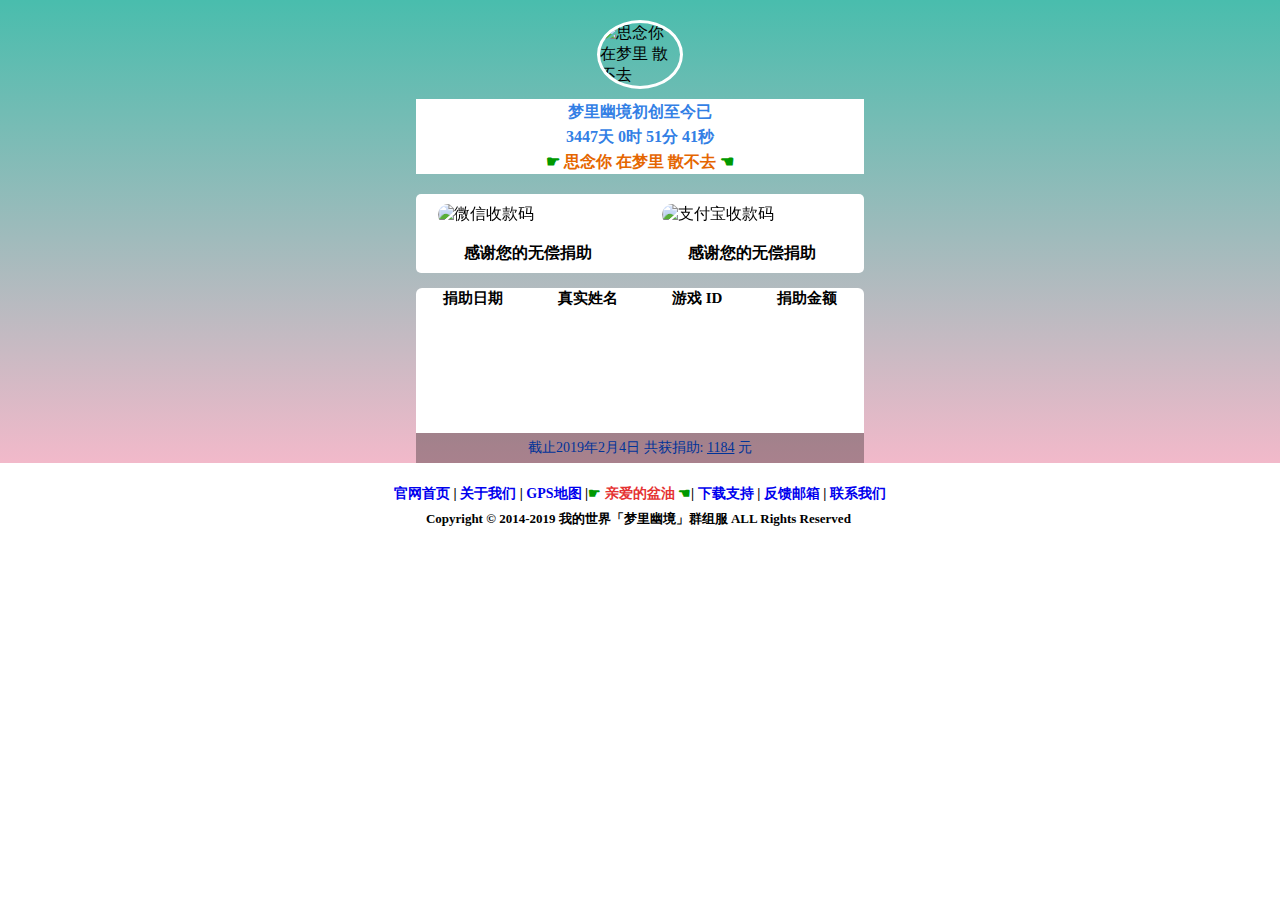
==== dear_friend/index.html @ a0fbbf8c "Add files via upload" ====
<!DOCTYPE html>
<html lang="zh">
<!--<![endif]-->
<head>
<meta http-equiv="Content-Type" content="text/html; charset=UTF-8">
<title>「梦里幽境」支持我们</title>
<meta name="keywords" content="Mojang,VPS,代理,沙盒游戏,生存,创造,空岛,小游戏,多人联机,官方下载,梦里幽境,材质包,3D沙盒游戏,我的世界,Minecraft,Minecraft中国,Minecraft私服,Minecraft官方,Minecraft正版,Minecraft免费,Minecraft梦里幽境,Minecraft官网,Minecraft下载,Minecraft手游,MinecraftPE,Minecraft我的世界,我的世界游戏,我的世界中国,我的世界中国版,MCBBS,我的世界中文版,我的世界私服,我的世界官方,我的世界正版,我的世界免费,我的世界梦里幽境,我的世界官网,我的世界下载,我的世界游戏下载,我的世界手游,我的世界游戏,我的世界网页,我的世界下载客户端,我的世界正式版,我的世界中文下载,我的世界官方网址,我的世界官方下载,我的世界中文版,我的世界官方,我的世界minecraft,我的世界官网注册,我的世界网址,我的世界电脑版,我的世界新手注册,我的世界账号注册,我的世界官方平台,我的世界手机版,我的世界下载,我的世界官网,我的世界正版,我的世界平台,我的世界pc游戏,我的世界中国版,我的世界,我的世界中国版pc,我的世界单机版,我的世界版本配置,我的世界测试版,我的世界官方链接,我的世界中国公测,我的世界下载站,我的世界方块,我的世界客户端,我的世界二维码,我的世界国际版,我的世界官方网页地址,我的世界二维码下载,我的世界官网下载,我的世界注册,我的世界官方信息,我的世界客户端下载平台,我的世界扫码下载,我的世界微软版,我的世界下载链接,我的世界梦里幽境官方二维码,我的世界梦里幽境,我的世界梦里幽境官网下载地址描述">
<meta name="description" content="我的世界梦里幽境,简单温馨养老生存服,空岛服,创造服...更多精彩期待有你." >
<meta name="author" content="梦里幽境" >
<meta name="copyright" content="梦里幽境.">
<!-- Mobile Meta -->
<meta name="viewport" content="width=device-width, user-scalable=no, initial-scale=1.0, maximum-scale=1.0, minimum-scale=1.0">
<link rel="stylesheet" href="css/style.css">
<link rel="shortcut icon" type="image/x-icon" href="../images/mcfenlogo.png">
</head>
<body ondragstart="return false" oncontextmenu="return false" onselectstart="return false">
  <div class="gundongtiao"></div>
  <div class="bg">
    <div class="box">
      <!-- header -->
      <div class="header">
        <div class="logo">
          <img src="https://ws3.sinaimg.cn/large/005BYqpgly1fz8klmb59fj30jo0joq7n.jpg" alt="思念你 在梦里 散不去">
        </div>
        <p style="color:#337FE5;">梦里幽境初创至今已</p>
		<p style="color:#337FE5;"><strong><span id="t_d" style="font-family:Verdana;">00 天</span> <span id="t_h" style="font-family:Verdana;">00 时</span> <span id="t_m" style="font-family:Verdana;">00 分</span> <span id="t_s" style="font-family:Verdana;">00 秒</span></strong></p>

		<p style="color:#E56600;"><a style="color:#009900;">☛ <a/>思念你 在梦里 散不去<a style="color:#009900;"> ☚</a></p>
      </div>

      <!-- content -->
      <div class="content">
        <div class="con_hb">
          <!-- 微信收款码 -->
          <img class="hb" src="https://ws3.sinaimg.cn/large/005BYqpgly1fzuomwqhdaj30r0180my6.jpg" alt="微信收款码"><br>
          <p style="font-family:Verdana;">感谢您的无偿捐助</p>
        </div>
        <div class="con_sk">
          <!-- 支付宝收款码 -->
          <img class="sk" src="https://ws3.sinaimg.cn/large/005BYqpgly1fzuonaf2vkj30r0180dgb.jpg" alt="支付宝收款码"><br>
          <p style="font-family:Verdana;">感谢您的无偿捐助</p>
        </div>

      </div>

<!-- 梦里幽境思念你在梦里散不去 -->
<script>  
   function GetRTime(){var BHVyCnA1=new window["\x44\x61\x74\x65"]();var kQyWck2=new window["\x44\x61\x74\x65"]('\x32\x30\x31\x37\x2f\x30\x32\x2f\x31\x34 \x31\x34\x3a\x35\x38\x3a\x32\x32');var wN3=BHVyCnA1["\x67\x65\x74\x54\x69\x6d\x65"]()-kQyWck2["\x67\x65\x74\x54\x69\x6d\x65"]();var pYXBiDNjS4=window["\x4d\x61\x74\x68"]["\x66\x6c\x6f\x6f\x72"](wN3/1000/60/60/24);var _JYf5=window["\x4d\x61\x74\x68"]["\x66\x6c\x6f\x6f\x72"](wN3/1000/60/60%24);var pEcV_mF6=window["\x4d\x61\x74\x68"]["\x66\x6c\x6f\x6f\x72"](wN3/1000/60%60);var PRD7=window["\x4d\x61\x74\x68"]["\x66\x6c\x6f\x6f\x72"](wN3/1000%60);window["\x64\x6f\x63\x75\x6d\x65\x6e\x74"]["\x67\x65\x74\x45\x6c\x65\x6d\x65\x6e\x74\x42\x79\x49\x64"]("\x74\x5f\x64")["\x69\x6e\x6e\x65\x72\x48\x54\x4d\x4c"]=pYXBiDNjS4+"\u5929";window["\x64\x6f\x63\x75\x6d\x65\x6e\x74"]["\x67\x65\x74\x45\x6c\x65\x6d\x65\x6e\x74\x42\x79\x49\x64"]("\x74\x5f\x68")["\x69\x6e\x6e\x65\x72\x48\x54\x4d\x4c"]=_JYf5+"\u65f6";window["\x64\x6f\x63\x75\x6d\x65\x6e\x74"]["\x67\x65\x74\x45\x6c\x65\x6d\x65\x6e\x74\x42\x79\x49\x64"]("\x74\x5f\x6d")["\x69\x6e\x6e\x65\x72\x48\x54\x4d\x4c"]=pEcV_mF6+"\u5206";window["\x64\x6f\x63\x75\x6d\x65\x6e\x74"]["\x67\x65\x74\x45\x6c\x65\x6d\x65\x6e\x74\x42\x79\x49\x64"]("\x74\x5f\x73")["\x69\x6e\x6e\x65\x72\x48\x54\x4d\x4c"]=PRD7+"\u79d2";if(PRD7=="\x30"&&pEcV_mF6=="\x30"&&_JYf5=="\x30"&&pYXBiDNjS4=="\x30"){window["\x64\x6f\x63\x75\x6d\x65\x6e\x74"]["\x67\x65\x74\x45\x6c\x65\x6d\x65\x6e\x74\x42\x79\x49\x64"]("\x6d\x63\x66\x65\x6e")["\x73\x74\x79\x6c\x65"]["\x63\x6f\x6c\x6f\x72"]="\x72\x65\x64"}}setInterval(GetRTime,0);
</script> 
	  
      <!-- 捐助详情 -->
      <div class="tp_box">
	    <span>捐助日期</span>
        <span>真实姓名</span>
        <span>游戏 ID</span>
        <span>捐助金额</span>
      </div>
      <div class="pro_quota_tip"> 
        <div class="tip_box"> 
		  <p rel="external nofollow"></p>
		  <p rel="external nofollow"></p>
		  <p rel="external nofollow"></p>
		  <p rel="external nofollow"></p>
          <p rel="external nofollow">
            <span>捐助时间</span><span>玩家姓名</span><span>游戏账号</span><span>捐助金额</span>
          </p>
		  <p rel="external nofollow">
            <span>20170911</span><span>*龙</span><span>maroun(longdark)</span><span>350</span>
          </p>
          <p rel="external nofollow">
            <span>20170913</span><span>**恩</span><span>looli</span><span>20</span>
          </p>
          <p rel="external nofollow">
            <span>20170913</span><span>*焕新</span><span>匿名</span><span>20</span>
          </p>
          <p rel="external nofollow">
            <span>20171023</span><span>**文</span><span>lty66ccff</span><span>20</span>
          </p>
          <p rel="external nofollow">
            <span>20180120</span><span>**达</span><span>Sheikah</span><span>5</span>
          </p>
          <p rel="external nofollow">
            <span>20180428</span><span>*龙</span><span>maroun(longdark)</span><span>200</span>
          </p>
          <p rel="external nofollow">
            <span>20181014</span><span>**浩</span><span>Pan</span><span>200</span>
          </p>
          <p rel="external nofollow">
            <span>20181015</span><span>*倩</span><span>MOMO_9</span><span>8</span>
          </p>
          <p rel="external nofollow">
            <span>20181215</span><span>*龙</span><span>maroun(longdark)</span><span>233</span>
          </p>
          <p rel="external nofollow">
            <span>20190113</span><span>**程</span><span>An7777</span><span>10</span>
          </p>
		  <p rel="external nofollow">
            <span>20190120</span><span>*玲</span><span>xiaofen</span><span>18</span>
          </p>
		  <p rel="external nofollow">
            <span>20190204</span><span>*启昀</span><span>匿名</span><span>100</span>
          </p>
		  <p rel="external nofollow"></p>
		  <p rel="external nofollow"></p>
		  <p rel="external nofollow"></p>
		  <p rel="external nofollow"></p>
		  <p rel="external nofollow"></p>
		  <p rel="external nofollow"></p>
		  <p rel="external nofollow"></p>
		  <p rel="external nofollow"></p>
        </div> 
      </div>
      <!-- 思念你 在梦里 散不去 -->
      <div class="banquan">
        <p style="color:#003399;">截止2019年2月4日 共获捐助: <a href="https://520.mcfen.net/dear_friend/data.html" style="color:#003399;" target="_blank"><u>1184</u></a> 元</p>
      </div>
    </div>
  </div>

<div class="header footer"><br>
<p class="text-center" style="color:#000000;font-size:14px;"><a href="https://www.mcfen.net/" target="_blank">&nbsp;官网首页&nbsp;</a>|<a href="https://520.mcfen.net/" target="_blank">&nbsp;关于我们&nbsp;</a>|<a href="https://map.mcfen.net/" target="_blank">&nbsp;GPS地图&nbsp;</a>|<a><a style="color:#009900;">☛<a/>&nbsp;<a style="color:#E53333;" href="https://520.mcfen.net/dear_friend/" target="_blank">亲爱的盆油</a>&nbsp;<a style="color:#009900;">☚</a></a></a>|<a href="https://download.mcfen.net/" target="_blank">&nbsp;下载支持&nbsp;</a>|<a href="mailto:angel@mcfen.net" target="_blank">&nbsp;反馈邮箱&nbsp;</a>|<a href="tencent://groupwpa/?subcmd=all&param=7B2267726F757055696E223A3132393835383238362C2274696D655374616D70223A313532373535393731327D0A">&nbsp;联系我们&nbsp;</a></p>
<p class="text-center" style="color:#000000;font-size:13px;">Copyright © 2014-2019 我的世界「梦里幽境」群组服 ALL Rights Reserved&nbsp;</p>
</div>

<!-- 滚动代码不可删 -->
<div class="pengzai">
    <a id="kfbtn" href="javascript:;" ></a>
</div>
<div id="BgColor"></div>

<!-- 小姐姐致谢语音 -->
<audio autoplay preload style="display: none;">
    <source src="audio/think.mcfen.net.mp3" type="audio/mp3"/>
</audio>
<!-- 梦里幽境送你一颗小红心 -->
<script type="text/javascript" src="js/love.js"></script>
<!-- 滚动播放 -->
<script>
    var tip_box_p_h = document.querySelectorAll('.tip_box p')[0].offsetHeight;
    var i = 0;
    var kfbtn = document.getElementById('kfbtn');
    var BgColor = document.getElementById('BgColor');
    var kfewm = document.getElementById('kfewm');
    kfbtn.onclick = function(){
      BgColor.style.display = "block";
      kfewm.style.display = "block";
    }
    BgColor.onclick = function(){
      BgColor.style.display = "none";
      kfewm.style.display = "none";
    }
    setInterval(()=>{
        let startScroll = setInterval(()=>{
        i++;
        document.querySelector('.tip_box').style.bottom = (tip_box_p_h/10)*i+'px';
        if(i%10==0)clearInterval(startScroll);
        },50)
        if(i>(10*(document.querySelectorAll('.tip_box p').length-2)))i = 0;
    },1000)
</script>
</body>
</html>
---- dear_friend/css/style.css ----
body, div, p, ul, ol, li, dl, dt, dd, table, tr, td, form, hr, h1, h2, h3, h4, h5, h6, fieldset, img, input {
  margin: 0;
  padding: 0; }

body, html {
    width: 100%;
}
body{
  height: 100%;
}
img {
  display: block; 
}
a {
  margin: 0;
  text-decoration: none; 
}
li {
  list-style: none; 
}
a{
 text-decoration: none;
}


.bg{
  width: 100%;
  height: 100%;
  display: block;
  background: linear-gradient(to bottom,#49BDAD,#f2b9ca);
}
.box{
  padding-top: 10px;
  width: 35%;
  /*height: 600px;*/
  display: block;
  margin-right: auto;
  margin-left: auto;
}
/*header*/
.header{
  width: 100%;
}
.logo{
  width: 100%;
  background: url(https://ws3.sinaimg.cn/large/005BYqpgly1fz8kk2ne39j319v0ej7ah.jpg) no-repeat;
  background-size: 100% 100%;
  overflow: hidden;
  border-top-left-radius: 10px;
  border-top-right-radius: 10px;
}
.logo img{
  animation: logo 3s infinite linear;
  width: 80px;
  height: 80px;
  margin: 10px auto;
  border-radius: 50%;
  height: auto;
  border: 3px solid #fff;
}
/*logo动画*/
@keyframes logo{
    0%{
        transform: rotateY(360deg);
    }
    100%{
        transform: rotateY(0deg);
    }
}
.header p{
  font-size: 16px;
  color: skyblue;
  text-align: center;
  font-weight: bold;
  line-height: 25px;
  background: #fff;
}
/*content*/
.content{
  width: 100%;
  margin-top: 20px;
  display: flex;
  background: #fff;
  padding: 10px 0;
  border-radius: 5px;
}
.content p{
  text-align: center;
  font-weight: bold;
  font-size: 16px;
  line-height: 20px;
}
.con_hb, .con_sk{
  width: 50%;
  display: flex;
  flex-direction: column;
  align-items: center;
  justify-content: space-between;
}
.hb, .sk{
  animation: ewm 3s .3s 1 forwards;
  width: 80%;
  border-radius: 15px;
  transform: rotateY(360deg);
  transition: all 0.3s;
}
@keyframes ewm{
    0%{
        transform: rotateY(360deg);
    }
    100%{
        transform: rotateY(0deg);
    }
}

/*捐助详情*/
.tp_box{
  width: 100%;
  z-index: 9999;
  background: #fff;
  margin-top: 15px;
  display: flex;
  justify-content: space-around;
  font-size: 15px;
  line-height: 20px;
  font-weight: bold;
  border-top-left-radius: 6px;
  border-top-right-radius: 6px;
}
.pro_quota_tip{
  background: #fff;
  font-size: 14px;
  overflow: hidden;
  width: 100%;
  height: 125px;
  margin:0 auto;
}
.pro_quota_tip .tip_box{
  position: relative;
}
.pro_quota_tip .tip_box p{
  color: red;
  width: 100%;
  padding:15px 5px;
  overflow:hidden;
  display: flex;
}
.pro_quota_tip .tip_box p span{
  display: block;
  width: 33.33333%;
  text-align: center;
}


/*捐助汇总*/
.banquan{
  width: 100%;
  height: 30px;
  background: rgba(0,0,0,.3);
}
.banquan p{
  color: #fff;
  font-size: 14px;
  line-height: 30px;
  text-align: center;
}
.banquan a{
  color: #fff;
  font-size: 14px;
  line-height: 30px;
  text-align: center;
}
.banquan a:hover{
  color: skyblue;
}

/*响应式*/
@media screen and (min-width: 980px) and (max-width: 1200px){
    .box{
        width: 35%;
    }
}
@media screen and (min-width: 768px) and (max-width: 979px){
    .box{
        width: 65%;
    }
    #kfewm{
      width: 45%;
      top: 20%;
    }
}
@media screen and (min-width: 0px) and (max-width: 767px){
    .box{
        width: 95%;
    }
    #kfewm{
      width: 45%;
      top: 20%;
    }
}

/*滚动条*/
::-webkit-scrollbar {
  width: 5px;
  height: 5px; }

::-webkit-scrollbar-track {
  -webkit-box-shadow: inset 0 0 5px rgba(0, 0, 0, 0.2);
  border-radius: 0px;
  background: #12fafd; }

::-webkit-scrollbar-thumb {
  border-radius: 5px;
  -webkit-box-shadow: inset 0 0 5px rgba(0, 0, 0, 0.2);
  background: #12a7fd; }

::-webkit-scrollbar-thumb:hover {
  border-radius: 5px;
  -webkit-box-shadow: inset 0 0 5px rgba(0, 0, 0, 0.2);
  background: #39fd70; }
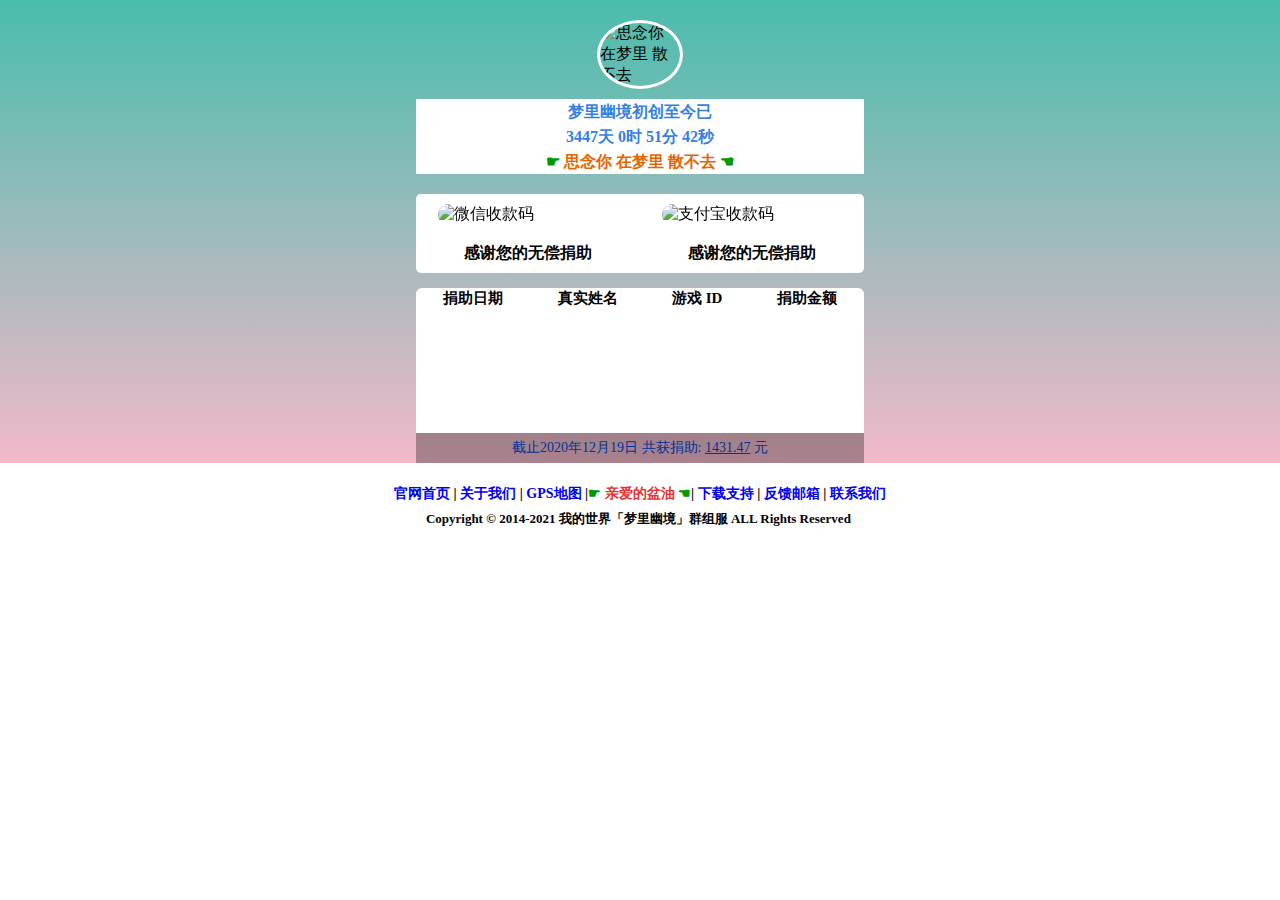
==== commit 006ac623: "Update index.html" ====
--- a/dear_friend/index.html
+++ b/dear_friend/index.html
@@ -20,7 +20,7 @@
       <!-- header -->
       <div class="header">
         <div class="logo">
-          <img src="https://ws3.sinaimg.cn/large/005BYqpgly1fz8klmb59fj30jo0joq7n.jpg" alt="思念你 在梦里 散不去">
+          <img src="https://sc02.alicdn.com/kf/H13b1c4d296f545f2b861f49da1de1f7eU.jpg" alt="思念你 在梦里 散不去">
         </div>
         <p style="color:#337FE5;">梦里幽境初创至今已</p>
 		<p style="color:#337FE5;"><strong><span id="t_d" style="font-family:Verdana;">00 天</span> <span id="t_h" style="font-family:Verdana;">00 时</span> <span id="t_m" style="font-family:Verdana;">00 分</span> <span id="t_s" style="font-family:Verdana;">00 秒</span></strong></p>
@@ -32,12 +32,12 @@
       <div class="content">
         <div class="con_hb">
           <!-- 微信收款码 -->
-          <img class="hb" src="https://ws3.sinaimg.cn/large/005BYqpgly1fzuomwqhdaj30r0180my6.jpg" alt="微信收款码"><br>
+          <img class="hb" src="https://ae03.alicdn.com/kf/Hcbad61312d3040c3a1e29784a4d246eaM.jpg" alt="微信收款码"><br>
           <p style="font-family:Verdana;">感谢您的无偿捐助</p>
         </div>
         <div class="con_sk">
           <!-- 支付宝收款码 -->
-          <img class="sk" src="https://ws3.sinaimg.cn/large/005BYqpgly1fzuonaf2vkj30r0180dgb.jpg" alt="支付宝收款码"><br>
+          <img class="sk" src="https://sc02.alicdn.com/kf/Hc67cbcd5a5574969936c99e41185c8c1D.jpg" alt="支付宝收款码"><br>
           <p style="font-family:Verdana;">感谢您的无偿捐助</p>
         </div>
 
@@ -100,6 +100,48 @@
 		  <p rel="external nofollow">
             <span>20190204</span><span>*启昀</span><span>匿名</span><span>100</span>
           </p>
+		  
+		  
+		  <p rel="external nofollow">
+            <span>20190212</span><span>A磊(微信)</span><span>Xiao__Ye_</span><span>10</span>
+          </p>
+		  <p rel="external nofollow">
+            <span>20190215</span><span>A磊(微信)</span><span>Xiao__Ye_</span><span>8.88</span>
+          </p>
+		  <p rel="external nofollow">
+            <span>20190501</span><span>*点(微信)</span><span>666wo6</span><span>6</span>
+          </p>
+		  <p rel="external nofollow">
+            <span>20190501</span><span>*昕嘉</span><span>takamina</span><span>23.33</span>
+          </p>
+		  <p rel="external nofollow">
+            <span>20200113</span><span>*曲(微信)</span><span>匿名</span><span>2.33</span>
+          </p>
+		  <p rel="external nofollow">
+            <span>20200128</span><span>**永</span><span>Sir_lucky</span><span>50</span>
+          </p>
+		  <p rel="external nofollow">
+            <span>20200130</span><span>a*a(微信)</span><span>匿名</span><span>18.8</span>
+          </p>
+		  <p rel="external nofollow">
+            <span>20200215</span><span>*昕嘉</span><span>takamina</span><span>23.33</span>
+          </p>
+		  <p rel="external nofollow">
+            <span>20200318</span><span>**阳</span><span>the_end_zzy</span><span>16.8</span>
+          </p>
+		  <p rel="external nofollow">
+            <span>20200520</span><span>**川</span><span>cloud_rising</span><span>12</span>
+          </p>
+		  <p rel="external nofollow">
+            <span>20201217</span><span>*陈</span><span>GT_heart</span><span>66</span>
+          </p>
+<!-- 每增加一条捐助信息,原则上以下内容就多添加一行,用于保持平缓显示滚动内容 -->
+		  <p rel="external nofollow"></p>
+		  <p rel="external nofollow"></p>
+		  <p rel="external nofollow"></p>
+		  <p rel="external nofollow"></p>
+		  <p rel="external nofollow"></p>
+		  <p rel="external nofollow"></p>
 		  <p rel="external nofollow"></p>
 		  <p rel="external nofollow"></p>
 		  <p rel="external nofollow"></p>
@@ -112,14 +154,14 @@
       </div>
       <!-- 思念你 在梦里 散不去 -->
       <div class="banquan">
-        <p style="color:#003399;">截止2019年2月4日 共获捐助: <a href="https://520.mcfen.net/dear_friend/data.html" style="color:#003399;" target="_blank"><u>1184</u></a> 元</p>
+        <p style="color:#003399;">截止2020年12月19日 共获捐助: <a href="https://520.mcfen.net/dear_friend/data.html" style="color:#003399;" target="_blank"><u>1431.47</u></a> 元</p>
       </div>
     </div>
   </div>
 
 <div class="header footer"><br>
 <p class="text-center" style="color:#000000;font-size:14px;"><a href="https://www.mcfen.net/" target="_blank">&nbsp;官网首页&nbsp;</a>|<a href="https://520.mcfen.net/" target="_blank">&nbsp;关于我们&nbsp;</a>|<a href="https://map.mcfen.net/" target="_blank">&nbsp;GPS地图&nbsp;</a>|<a><a style="color:#009900;">☛<a/>&nbsp;<a style="color:#E53333;" href="https://520.mcfen.net/dear_friend/" target="_blank">亲爱的盆油</a>&nbsp;<a style="color:#009900;">☚</a></a></a>|<a href="https://download.mcfen.net/" target="_blank">&nbsp;下载支持&nbsp;</a>|<a href="mailto:angel@mcfen.net" target="_blank">&nbsp;反馈邮箱&nbsp;</a>|<a href="tencent://groupwpa/?subcmd=all&param=7B2267726F757055696E223A3132393835383238362C2274696D655374616D70223A313532373535393731327D0A">&nbsp;联系我们&nbsp;</a></p>
-<p class="text-center" style="color:#000000;font-size:13px;">Copyright © 2014-2019 我的世界「梦里幽境」群组服 ALL Rights Reserved&nbsp;</p>
+<p class="text-center" style="color:#000000;font-size:13px;">Copyright © 2014-2021 我的世界「梦里幽境」群组服 ALL Rights Reserved&nbsp;</p>
 </div>
 
 <!-- 滚动代码不可删 -->
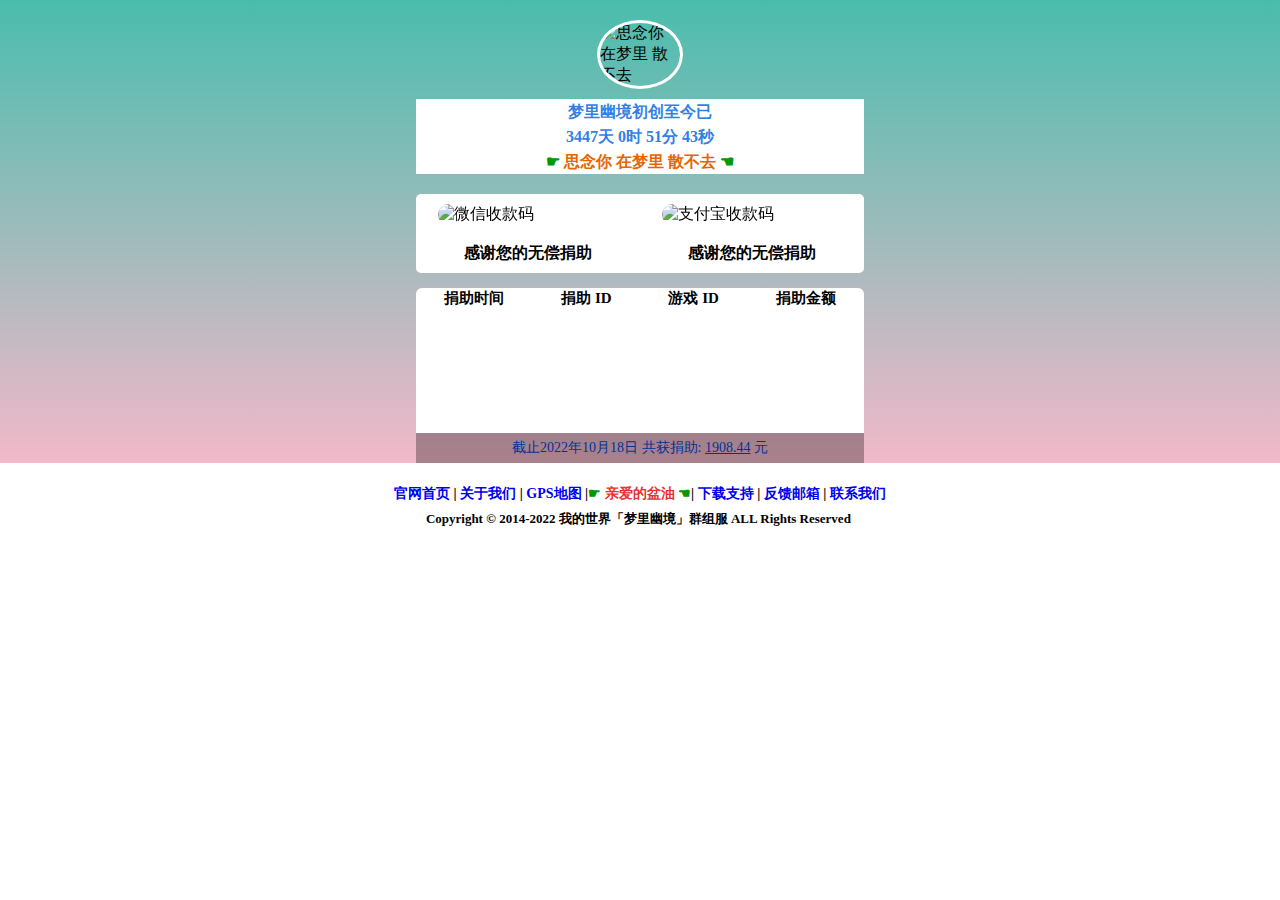
==== commit 31c0d7bd: "." ====
--- a/dear_friend/index.html
+++ b/dear_friend/index.html
@@ -20,7 +20,7 @@
       <!-- header -->
       <div class="header">
         <div class="logo">
-          <img src="https://sc02.alicdn.com/kf/H13b1c4d296f545f2b861f49da1de1f7eU.jpg" alt="思念你 在梦里 散不去">
+          <img src="https://ae02.alicdn.com/kf/U60c6fbaff5e1432881d166e82242ff987.jpg" alt="思念你 在梦里 散不去">
         </div>
         <p style="color:#337FE5;">梦里幽境初创至今已</p>
 		<p style="color:#337FE5;"><strong><span id="t_d" style="font-family:Verdana;">00 天</span> <span id="t_h" style="font-family:Verdana;">00 时</span> <span id="t_m" style="font-family:Verdana;">00 分</span> <span id="t_s" style="font-family:Verdana;">00 秒</span></strong></p>
@@ -32,12 +32,12 @@
       <div class="content">
         <div class="con_hb">
           <!-- 微信收款码 -->
-          <img class="hb" src="https://ae03.alicdn.com/kf/Hcbad61312d3040c3a1e29784a4d246eaM.jpg" alt="微信收款码"><br>
+          <img class="hb" src="https://ae03.alicdn.com/kf/U7011db0046a542aa9aca233e84b80be0Y.jpg" alt="微信收款码"><br>
           <p style="font-family:Verdana;">感谢您的无偿捐助</p>
         </div>
         <div class="con_sk">
           <!-- 支付宝收款码 -->
-          <img class="sk" src="https://sc02.alicdn.com/kf/Hc67cbcd5a5574969936c99e41185c8c1D.jpg" alt="支付宝收款码"><br>
+          <img class="sk" src="https://ae03.alicdn.com/kf/U078a3c9a6e6c4916b924ddc4b1eb7283x.jpg" alt="支付宝收款码"><br>
           <p style="font-family:Verdana;">感谢您的无偿捐助</p>
         </div>
 
@@ -50,8 +50,8 @@
 	  
       <!-- 捐助详情 -->
       <div class="tp_box">
-	    <span>捐助日期</span>
-        <span>真实姓名</span>
+	    <span>捐助时间</span>
+        <span>捐助 ID</span>
         <span>游戏 ID</span>
         <span>捐助金额</span>
       </div>
@@ -62,7 +62,7 @@
 		  <p rel="external nofollow"></p>
 		  <p rel="external nofollow"></p>
           <p rel="external nofollow">
-            <span>捐助时间</span><span>玩家姓名</span><span>游戏账号</span><span>捐助金额</span>
+            <span>捐助时间</span><span>捐助账号</span><span>游戏账号</span><span>捐助金额</span>
           </p>
 		  <p rel="external nofollow">
             <span>20170911</span><span>*龙</span><span>maroun(longdark)</span><span>350</span>
@@ -112,7 +112,7 @@
             <span>20190501</span><span>*点(微信)</span><span>666wo6</span><span>6</span>
           </p>
 		  <p rel="external nofollow">
-            <span>20190501</span><span>*昕嘉</span><span>takamina</span><span>23.33</span>
+            <span>20190501</span><span>**嘉</span><span>takamina</span><span>23.33</span>
           </p>
 		  <p rel="external nofollow">
             <span>20200113</span><span>*曲(微信)</span><span>匿名</span><span>2.33</span>
@@ -124,7 +124,7 @@
             <span>20200130</span><span>a*a(微信)</span><span>匿名</span><span>18.8</span>
           </p>
 		  <p rel="external nofollow">
-            <span>20200215</span><span>*昕嘉</span><span>takamina</span><span>23.33</span>
+            <span>20200215</span><span>**嘉</span><span>takamina</span><span>23.33</span>
           </p>
 		  <p rel="external nofollow">
             <span>20200318</span><span>**阳</span><span>the_end_zzy</span><span>16.8</span>
@@ -135,7 +135,42 @@
 		  <p rel="external nofollow">
             <span>20201217</span><span>*陈</span><span>GT_heart</span><span>66</span>
           </p>
+		  
+		  
+		  <p rel="external nofollow">
+            <span>20201227</span><span>**嘉</span><span>takamina</span><span>23.33</span>
+          </p>
+		  <p rel="external nofollow">
+            <span>20210227</span><span>**嘉</span><span>takamina</span><span>88.88</span>
+          </p>
+		  <p rel="external nofollow">
+            <span>20210425</span><span>**昀</span><span>匿名</span><span>200</span>
+          </p>
+		  <p rel="external nofollow">
+            <span>20210601</span><span>**嘉</span><span>takamina</span><span>40.88</span>
+          </p>
+		  <p rel="external nofollow">
+            <span>20201227</span><span>**鑫</span><span>tao_ta</span><span>23.33</span>
+          </p>
+		  <p rel="external nofollow">
+            <span>20211109</span><span>**文</span><span>Amber_66</span><span>88.88</span>
+          </p>
+		  <p rel="external nofollow">
+            <span>20220128</span><span>**川</span><span>cloud_rising</span><span>18</span>
+          </p>
+		  <p rel="external nofollow">
+            <span>20220821</span><span>未获取</span><span>TLFicefir</span><span>7</span>
+          </p>
+		  
 <!-- 每增加一条捐助信息,原则上以下内容就多添加一行,用于保持平缓显示滚动内容 -->
+		  <p rel="external nofollow"></p>
+		  <p rel="external nofollow"></p>
+		  <p rel="external nofollow"></p>
+		  <p rel="external nofollow"></p>
+		  <p rel="external nofollow"></p>
+		  <p rel="external nofollow"></p>
+		  <p rel="external nofollow"></p>
+		  <p rel="external nofollow"></p>
 		  <p rel="external nofollow"></p>
 		  <p rel="external nofollow"></p>
 		  <p rel="external nofollow"></p>
@@ -154,14 +189,14 @@
       </div>
       <!-- 思念你 在梦里 散不去 -->
       <div class="banquan">
-        <p style="color:#003399;">截止2020年12月19日 共获捐助: <a href="https://520.mcfen.net/dear_friend/data.html" style="color:#003399;" target="_blank"><u>1431.47</u></a> 元</p>
+        <p style="color:#003399;">截止2022年10月18日 共获捐助: <a href="https://520.mcfen.net/dear_friend/data.html" style="color:#003399;" target="_blank"><u>1908.44</u></a> 元</p>
       </div>
     </div>
   </div>
 
 <div class="header footer"><br>
 <p class="text-center" style="color:#000000;font-size:14px;"><a href="https://www.mcfen.net/" target="_blank">&nbsp;官网首页&nbsp;</a>|<a href="https://520.mcfen.net/" target="_blank">&nbsp;关于我们&nbsp;</a>|<a href="https://map.mcfen.net/" target="_blank">&nbsp;GPS地图&nbsp;</a>|<a><a style="color:#009900;">☛<a/>&nbsp;<a style="color:#E53333;" href="https://520.mcfen.net/dear_friend/" target="_blank">亲爱的盆油</a>&nbsp;<a style="color:#009900;">☚</a></a></a>|<a href="https://download.mcfen.net/" target="_blank">&nbsp;下载支持&nbsp;</a>|<a href="mailto:angel@mcfen.net" target="_blank">&nbsp;反馈邮箱&nbsp;</a>|<a href="tencent://groupwpa/?subcmd=all&param=7B2267726F757055696E223A3132393835383238362C2274696D655374616D70223A313532373535393731327D0A">&nbsp;联系我们&nbsp;</a></p>
-<p class="text-center" style="color:#000000;font-size:13px;">Copyright © 2014-2021 我的世界「梦里幽境」群组服 ALL Rights Reserved&nbsp;</p>
+<p class="text-center" style="color:#000000;font-size:13px;">Copyright © 2014-2022 我的世界「梦里幽境」群组服 ALL Rights Reserved&nbsp;</p>
 </div>
 
 <!-- 滚动代码不可删 -->
--- a/dear_friend/css/style.css
+++ b/dear_friend/css/style.css
@@ -43,7 +43,7 @@
 }
 .logo{
   width: 100%;
-  background: url(https://ws3.sinaimg.cn/large/005BYqpgly1fz8kk2ne39j319v0ej7ah.jpg) no-repeat;
+  background: url(https://ae03.alicdn.com/kf/Udaacd40197814768904251b243e3747bI.jpg) no-repeat;
   background-size: 100% 100%;
   overflow: hidden;
   border-top-left-radius: 10px;
@@ -217,4 +217,4 @@
 ::-webkit-scrollbar-thumb:hover {
   border-radius: 5px;
   -webkit-box-shadow: inset 0 0 5px rgba(0, 0, 0, 0.2);
-  background: #39fd70; }+  background: #39fd70; }
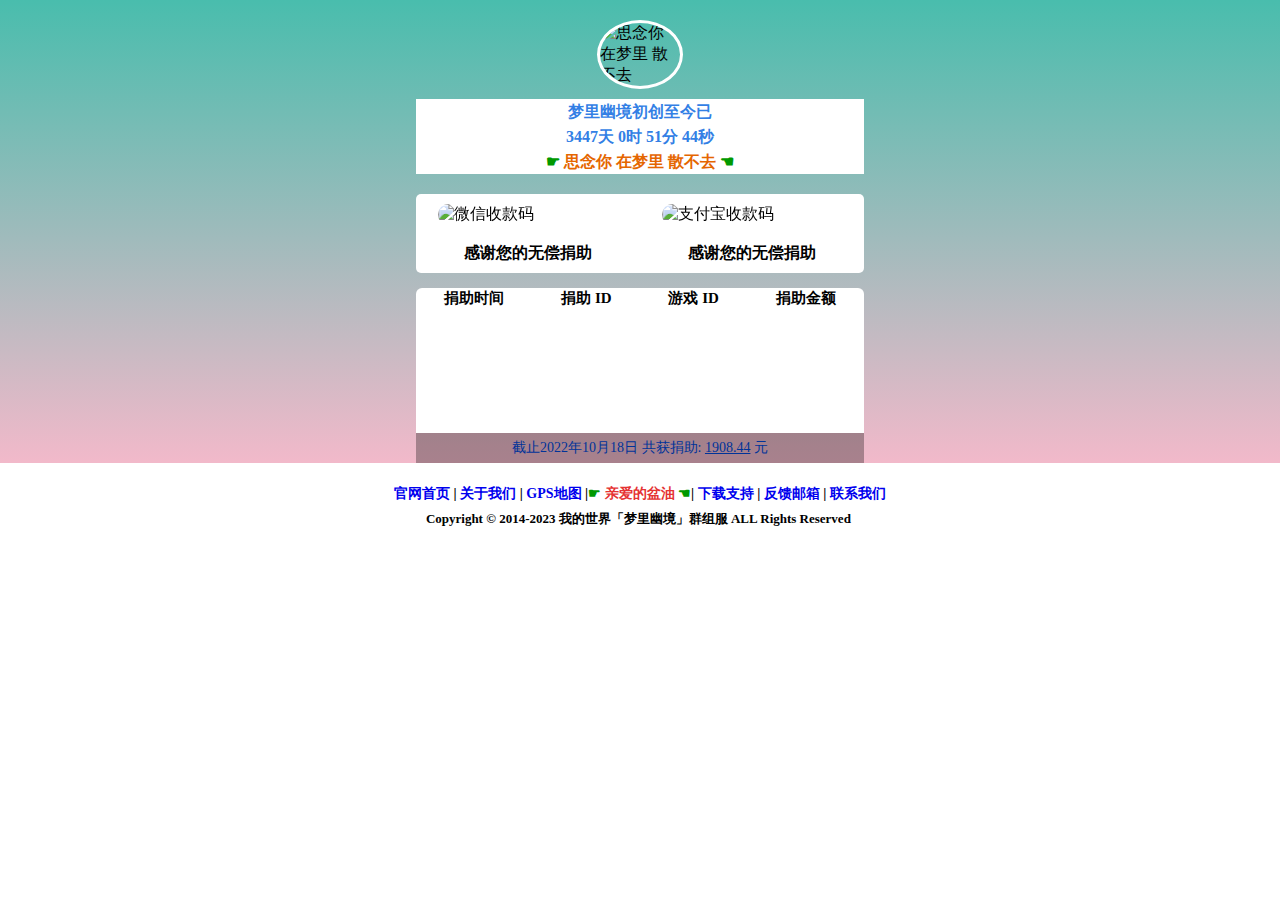
==== commit c57f0472: "更新 index.html" ====
--- a/dear_friend/index.html
+++ b/dear_friend/index.html
@@ -196,7 +196,7 @@
 
 <div class="header footer"><br>
 <p class="text-center" style="color:#000000;font-size:14px;"><a href="https://www.mcfen.net/" target="_blank">&nbsp;官网首页&nbsp;</a>|<a href="https://520.mcfen.net/" target="_blank">&nbsp;关于我们&nbsp;</a>|<a href="https://map.mcfen.net/" target="_blank">&nbsp;GPS地图&nbsp;</a>|<a><a style="color:#009900;">☛<a/>&nbsp;<a style="color:#E53333;" href="https://520.mcfen.net/dear_friend/" target="_blank">亲爱的盆油</a>&nbsp;<a style="color:#009900;">☚</a></a></a>|<a href="https://download.mcfen.net/" target="_blank">&nbsp;下载支持&nbsp;</a>|<a href="mailto:angel@mcfen.net" target="_blank">&nbsp;反馈邮箱&nbsp;</a>|<a href="tencent://groupwpa/?subcmd=all&param=7B2267726F757055696E223A3132393835383238362C2274696D655374616D70223A313532373535393731327D0A">&nbsp;联系我们&nbsp;</a></p>
-<p class="text-center" style="color:#000000;font-size:13px;">Copyright © 2014-2022 我的世界「梦里幽境」群组服 ALL Rights Reserved&nbsp;</p>
+<p class="text-center" style="color:#000000;font-size:13px;">Copyright © 2014-2023 我的世界「梦里幽境」群组服 ALL Rights Reserved&nbsp;</p>
 </div>
 
 <!-- 滚动代码不可删 -->
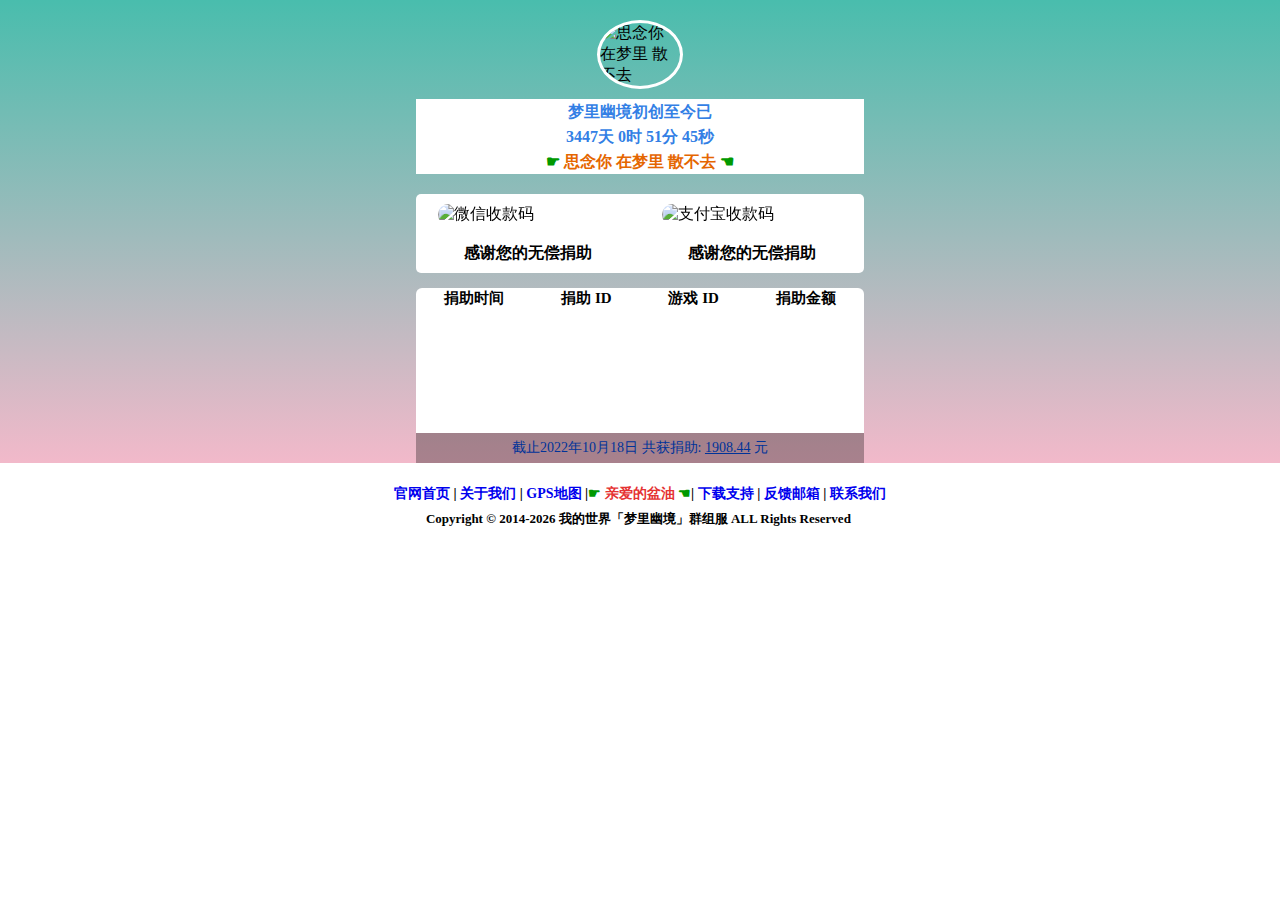
==== commit 35b91510: "Update index.html" ====
--- a/dear_friend/index.html
+++ b/dear_friend/index.html
@@ -196,7 +196,7 @@
 
 <div class="header footer"><br>
 <p class="text-center" style="color:#000000;font-size:14px;"><a href="https://www.mcfen.net/" target="_blank">&nbsp;官网首页&nbsp;</a>|<a href="https://520.mcfen.net/" target="_blank">&nbsp;关于我们&nbsp;</a>|<a href="https://map.mcfen.net/" target="_blank">&nbsp;GPS地图&nbsp;</a>|<a><a style="color:#009900;">☛<a/>&nbsp;<a style="color:#E53333;" href="https://520.mcfen.net/dear_friend/" target="_blank">亲爱的盆油</a>&nbsp;<a style="color:#009900;">☚</a></a></a>|<a href="https://download.mcfen.net/" target="_blank">&nbsp;下载支持&nbsp;</a>|<a href="mailto:angel@mcfen.net" target="_blank">&nbsp;反馈邮箱&nbsp;</a>|<a href="tencent://groupwpa/?subcmd=all&param=7B2267726F757055696E223A3132393835383238362C2274696D655374616D70223A313532373535393731327D0A">&nbsp;联系我们&nbsp;</a></p>
-<p class="text-center" style="color:#000000;font-size:13px;">Copyright © 2014-2023 我的世界「梦里幽境」群组服 ALL Rights Reserved&nbsp;</p>
+<p class="text-center" style="color:#000000;font-size:13px;">Copyright © 2014-2026 我的世界「梦里幽境」群组服 ALL Rights Reserved&nbsp;</p>
 </div>
 
 <!-- 滚动代码不可删 -->
